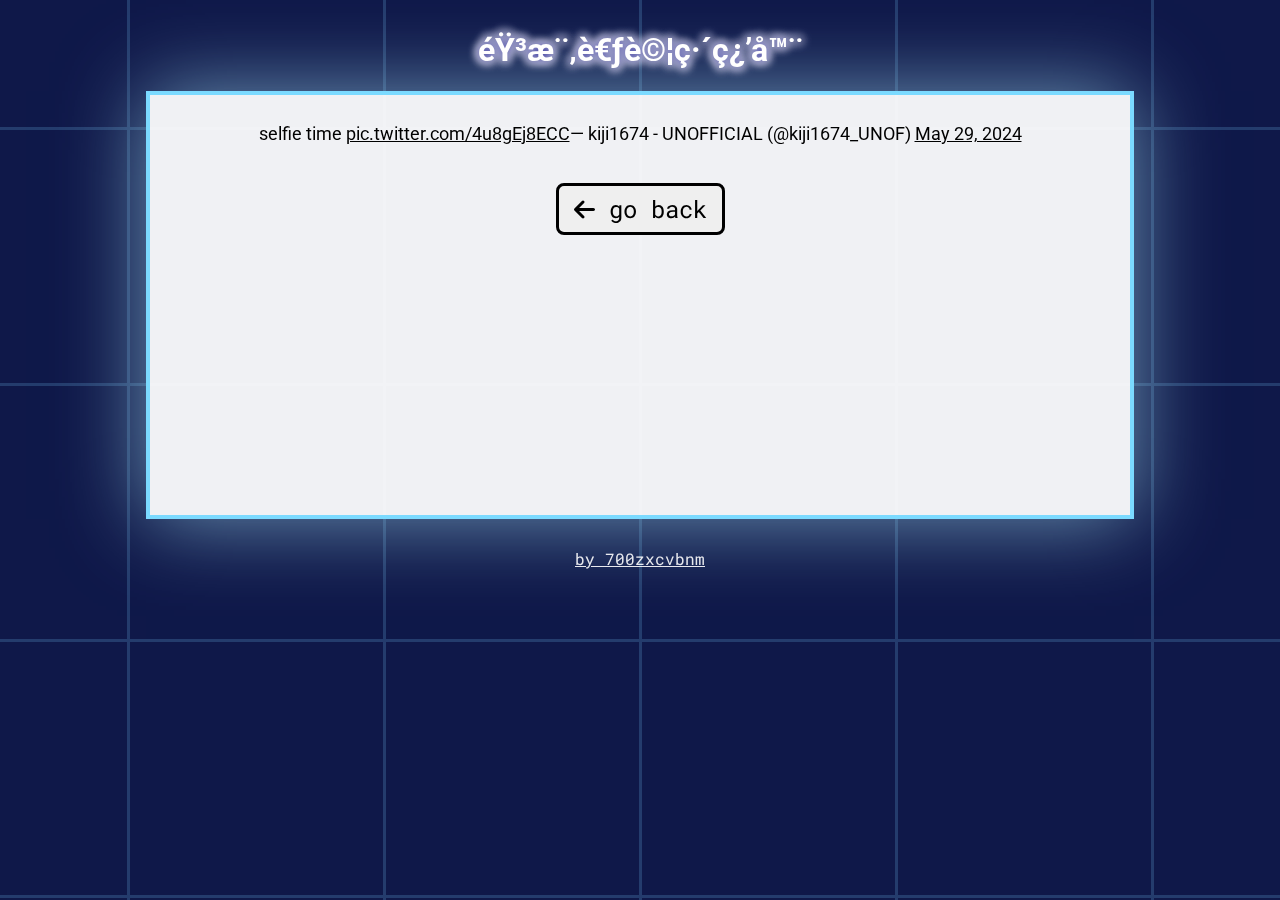
==== cat.html @ 7379e0fe "prototype" ====
<!DOCTYPE html>
<html>
  <head>
    <title>音樂考試練習器 ヽ(・ω・)ﾉ</title>
    <link href="style.css" rel="stylesheet" type="text/css">
    <link rel="stylesheet" href="https://cdnjs.cloudflare.com/ajax/libs/font-awesome/6.5.0/css/all.min.css">
  </head>

  <body>
    <h1>音樂考試練習器</h1>
    <div id="content">
        <blockquote class="twitter-tweet tw-align-center" data-theme="dark"><p lang="en" dir="ltr">selfie time <a href="https://t.co/4u8gEj8ECC">pic.twitter.com/4u8gEj8ECC</a></p>&mdash; kiji1674 - UNOFFICIAL (@kiji1674_UNOF) <a href="https://twitter.com/kiji1674_UNOF/status/1795739500955746580?ref_src=twsrc%5Etfw">May 29, 2024</a></blockquote> <script async src="https://platform.twitter.com/widgets.js" charset="utf-8"></script>
        <script async src="https://platform.twitter.com/widgets.js" charset="utf-8"></script><br><button onclick="location.href='index.html'"><i class="fa-solid fa-arrow-left"></i> go back</button>
    </div>
    <div id="footer">
      <a href="https://github.com/700zxcvbnm/music-exam-practice-tool">by 700zxcvbnm</a>
    </div>
  </body>
  <div id="bg"></div>
</html>
---- style.css ----
@import url('https://fonts.googleapis.com/css2?family=Roboto:ital,wght@0,100;0,300;0,400;0,500;0,700;0,900;1,100;1,300;1,400;1,500;1,700;1,900&display=swap');
@import url('https://fonts.googleapis.com/css2?family=Roboto+Mono:ital,wght@0,100..700;1,100..700&display=swap');

body {
    font-family: "Roboto";
    font-size: 18px;
    text-align: center;
    padding-top: 10px;
    margin: 0;
}

h1 {
    color: #ffffff;
    text-shadow: 0px 0px 10px navy, 2px 2px 10px white, -2px 2px 10px white, 2px -2px 10px white, -2px -2px 10px white;
    font-size: 32px;
}

h2 {
    margin-bottom: 5px;
}

h3 {
    margin-bottom: 10px;
}

p {
    display: inline;
}

a {
    color: inherit;
}

table {
    border-spacing: 50px 5px;
    margin-left: auto;
    margin-right: auto;
}

button {
    font-family: "Roboto Mono";
    border: 3px solid;
    border-radius: 8px;
    font-size: 24px;
    padding: 7px 15px;
}

.mono {
    font-family: "Roboto Mono";
}

.left {
    text-align: left;
}

.center {
    text-align: center;
}

.right {
    text-align: right;
}

.glow {
    text-shadow: 0px 0px 10px rgb(129, 129, 189),
        2px 2px 10px rgb(198, 198, 248),
        -2px 2px 10px rgb(198, 198, 248),
        2px -2px 10px rgb(198, 198, 248),
        -2px -2px 10px rgb(198, 198, 248);
}

#content {
    background: #fffffff0;
    max-width: 960px;
    min-height: 400px;
    border: rgb(123, 218, 255) 4px solid;
    box-shadow: 0 0 80px rgba(151, 207, 229, .7);
    padding: 10px;
    margin: auto;
    margin-bottom: 10px;
}

#inputs {
    padding-left: 10px;
}

#footer {
    color: #ffffffe5;
    font-size: 12pt;
    font-family: "Roboto Mono";
    bottom: 0;
    width: 100%;
    height: 40px;
    display: flex;
    justify-content: center;
    align-items: flex-end;
}

#bg {
    position: fixed;
    bottom: 0px;
    left: 0px;
    width: 100vw;
    height: 100vh;
    background: url("images/bg.png") repeat;
    animation: bgMove 40s linear infinite;
    overflow: auto;
    z-index: -1;
}

@keyframes bgMove {
    from {
        background-position: bottom left;
    }

    to {
        background-position: top right;
    }
}
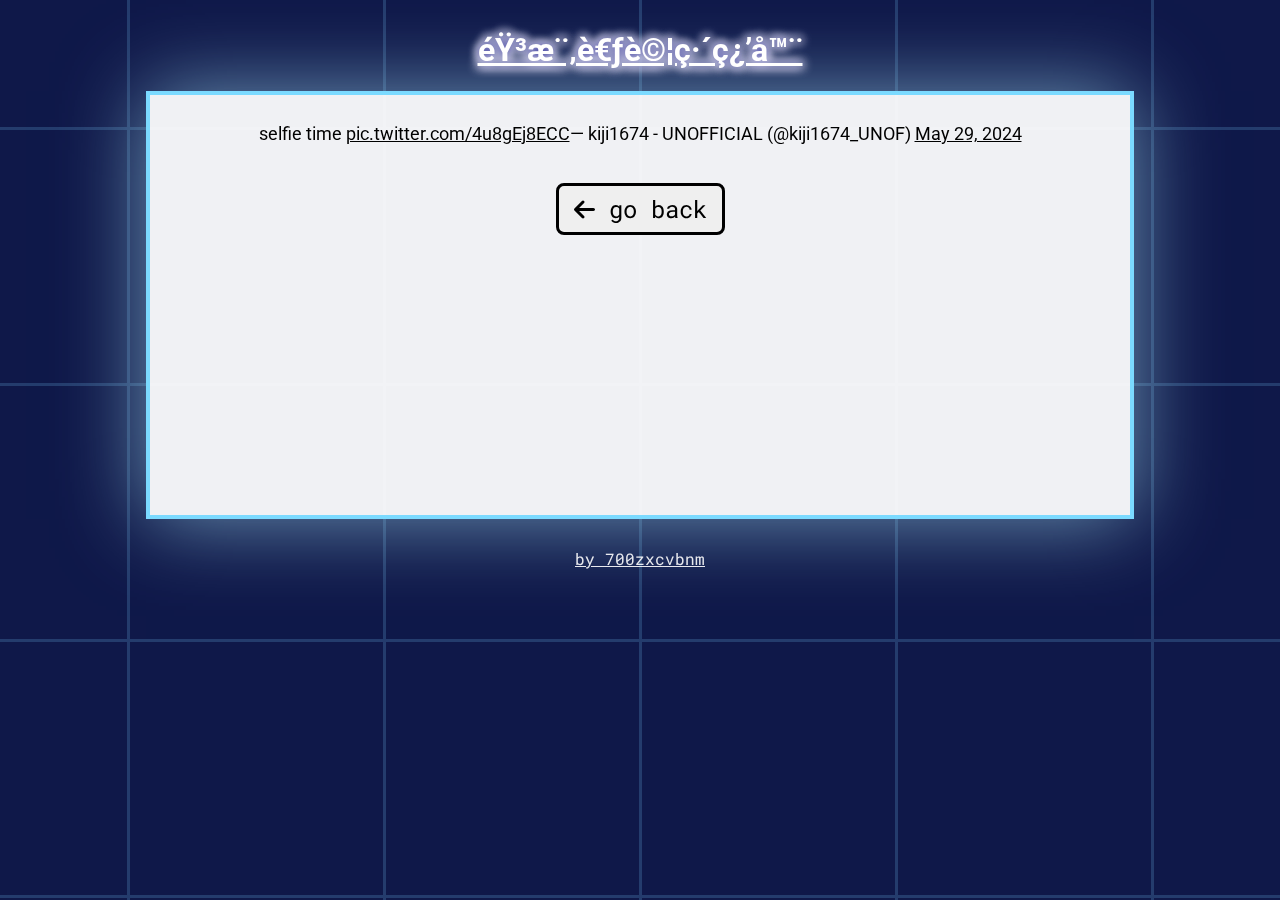
==== commit af1a9ed3: "add hyperlink on title to return to index" ====
--- a/cat.html
+++ b/cat.html
@@ -7,7 +7,7 @@
   </head>
 
   <body>
-    <h1>音樂考試練習器</h1>
+    <h1><a href="https://700zxcvbnm.github.io/music-exam-practice-tool/">音樂考試練習器</a></h1>
     <div id="content">
         <blockquote class="twitter-tweet tw-align-center" data-theme="dark"><p lang="en" dir="ltr">selfie time <a href="https://t.co/4u8gEj8ECC">pic.twitter.com/4u8gEj8ECC</a></p>&mdash; kiji1674 - UNOFFICIAL (@kiji1674_UNOF) <a href="https://twitter.com/kiji1674_UNOF/status/1795739500955746580?ref_src=twsrc%5Etfw">May 29, 2024</a></blockquote> <script async src="https://platform.twitter.com/widgets.js" charset="utf-8"></script>
         <script async src="https://platform.twitter.com/widgets.js" charset="utf-8"></script><br><button onclick="location.href='index.html'"><i class="fa-solid fa-arrow-left"></i> go back</button>
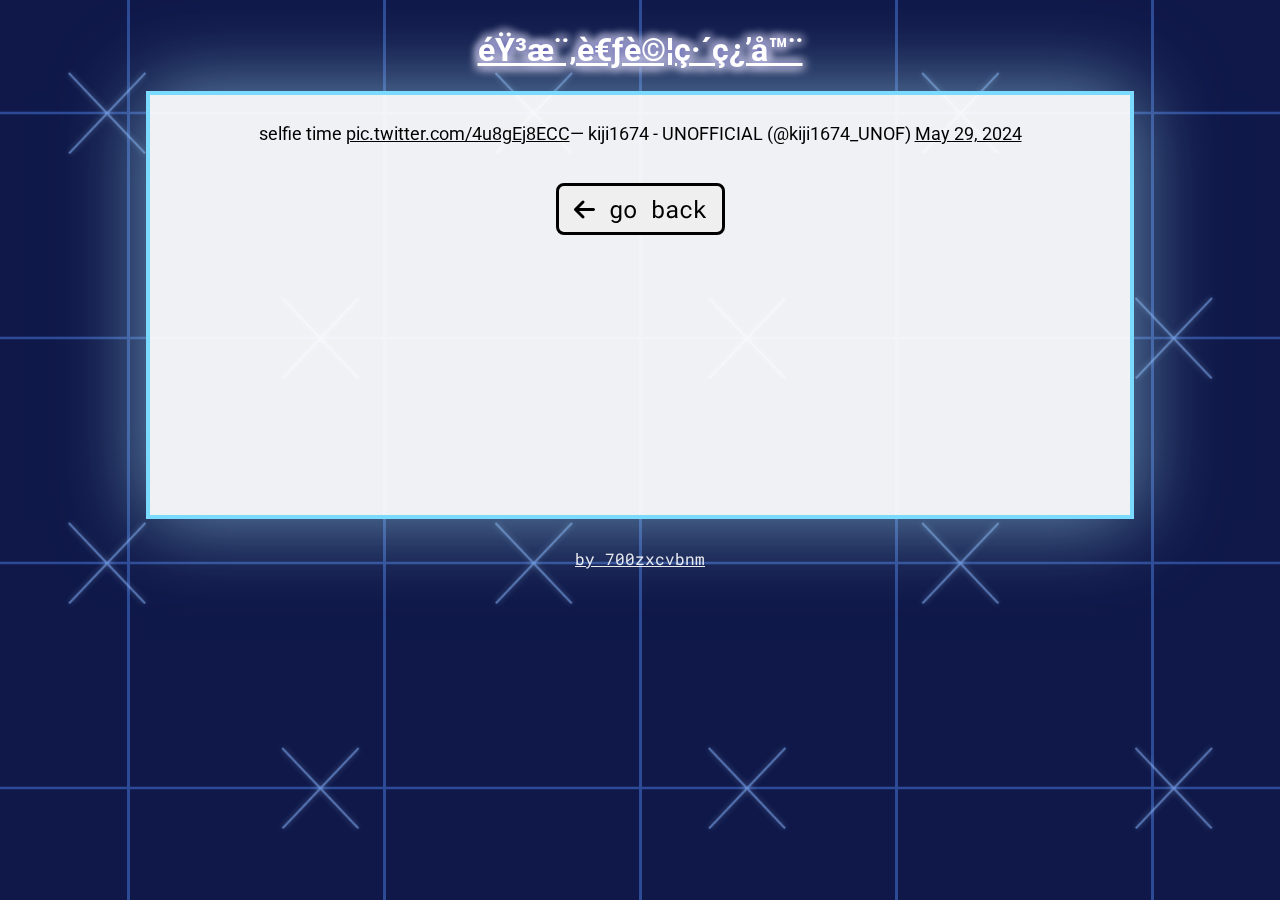
==== commit 8f508303: "minor background changes" ====
--- a/cat.html
+++ b/cat.html
@@ -17,4 +17,5 @@
     </div>
   </body>
   <div id="bg"></div>
+  <div id="bg2"></div>
 </html>--- a/style.css
+++ b/style.css
@@ -2,6 +2,7 @@
 @import url('https://fonts.googleapis.com/css2?family=Roboto+Mono:ital,wght@0,100..700;1,100..700&display=swap');
 
 body {
+    background: #0f1849;
     font-family: "Roboto";
     font-size: 18px;
     text-align: center;
@@ -102,18 +103,33 @@
     left: 0px;
     width: 100vw;
     height: 100vh;
-    background: url("images/bg.png") repeat;
-    animation: bgMove 40s linear infinite;
+    background: url("images/bg.png");
+    background-repeat: round;
+    animation: bgMove 180s linear infinite;
+    overflow: auto;
+    z-index: -1;
+}
+
+#bg2 {
+    position: fixed;
+    bottom: 0px;
+    left: 0px;
+    width: 100vw;
+    height: 100vh;
+    background: url("images/bg2.png");
+    background-repeat: round;
+    opacity: 0.6;
+    animation: bgMove 100s linear infinite;
     overflow: auto;
     z-index: -1;
 }
 
 @keyframes bgMove {
     from {
-        background-position: bottom left;
+        background-position: 0 0;
     }
 
     to {
-        background-position: top right;
+        background-position: 100vw -100vh;
     }
 }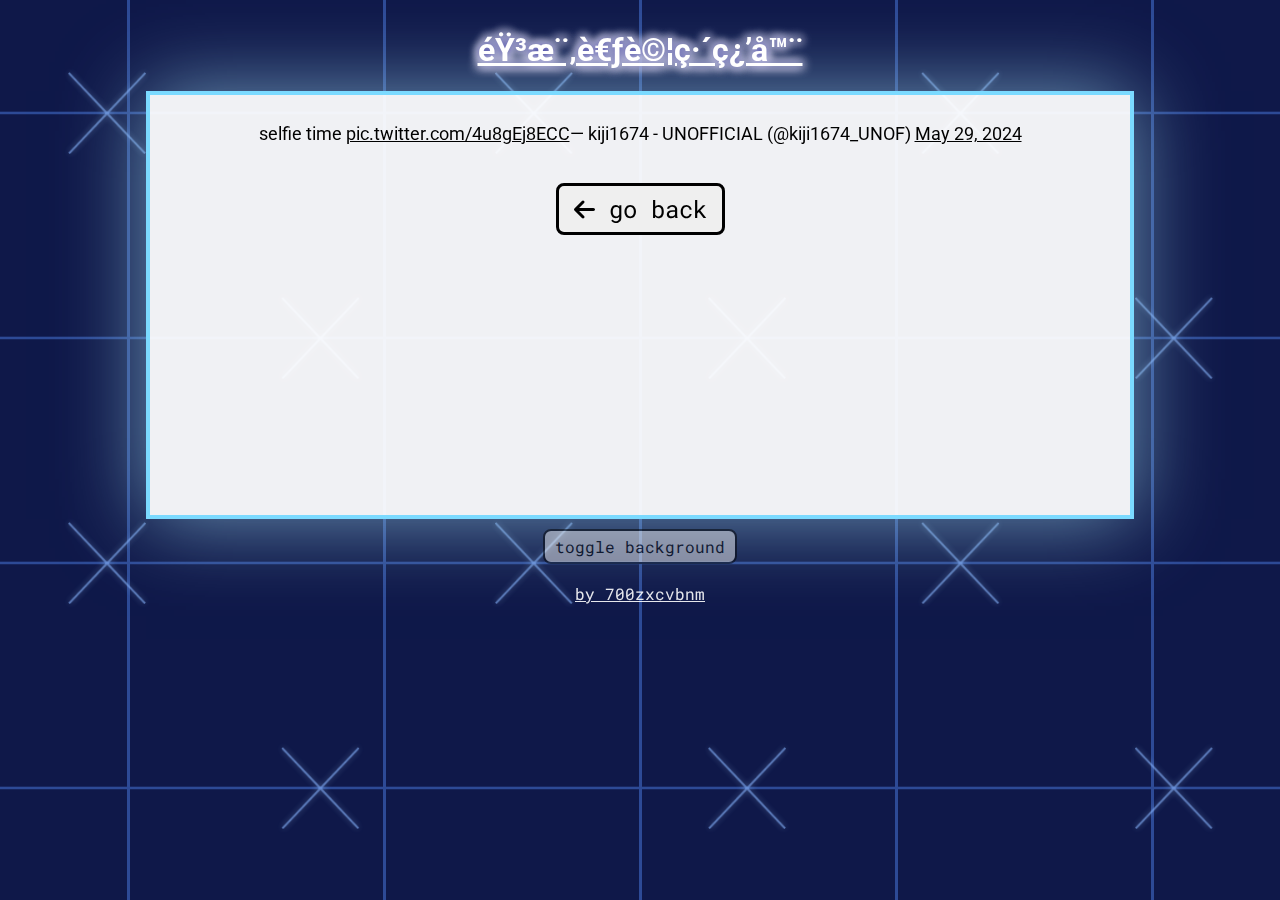
==== commit 856bd19b: "add background toggle to other pages" ====
--- a/cat.html
+++ b/cat.html
@@ -12,10 +12,16 @@
         <blockquote class="twitter-tweet tw-align-center" data-theme="dark"><p lang="en" dir="ltr">selfie time <a href="https://t.co/4u8gEj8ECC">pic.twitter.com/4u8gEj8ECC</a></p>&mdash; kiji1674 - UNOFFICIAL (@kiji1674_UNOF) <a href="https://twitter.com/kiji1674_UNOF/status/1795739500955746580?ref_src=twsrc%5Etfw">May 29, 2024</a></blockquote> <script async src="https://platform.twitter.com/widgets.js" charset="utf-8"></script>
         <script async src="https://platform.twitter.com/widgets.js" charset="utf-8"></script><br><button onclick="location.href='index.html'"><i class="fa-solid fa-arrow-left"></i> go back</button>
     </div>
+
+    <button id="bgtoggle">toggle background</button>
+
     <div id="footer">
       <a href="https://github.com/700zxcvbnm/music-exam-practice-tool">by 700zxcvbnm</a>
     </div>
+
+    <div id="bg"></div>
+    <div id="bg2"></div>
+
+    <script src="bgtoggle.js"></script>
   </body>
-  <div id="bg"></div>
-  <div id="bg2"></div>
 </html>--- a/style.css
+++ b/style.css
@@ -124,6 +124,15 @@
     z-index: -1;
 }
 
+#bgtoggle {
+    font-family: "Roboto Mono";
+    border: 2px solid;
+    border-radius: 8px;
+    font-size: 16px;
+    padding: 5px 10px;
+    opacity: 50%;
+}
+
 @keyframes bgMove {
     from {
         background-position: 0 0;
